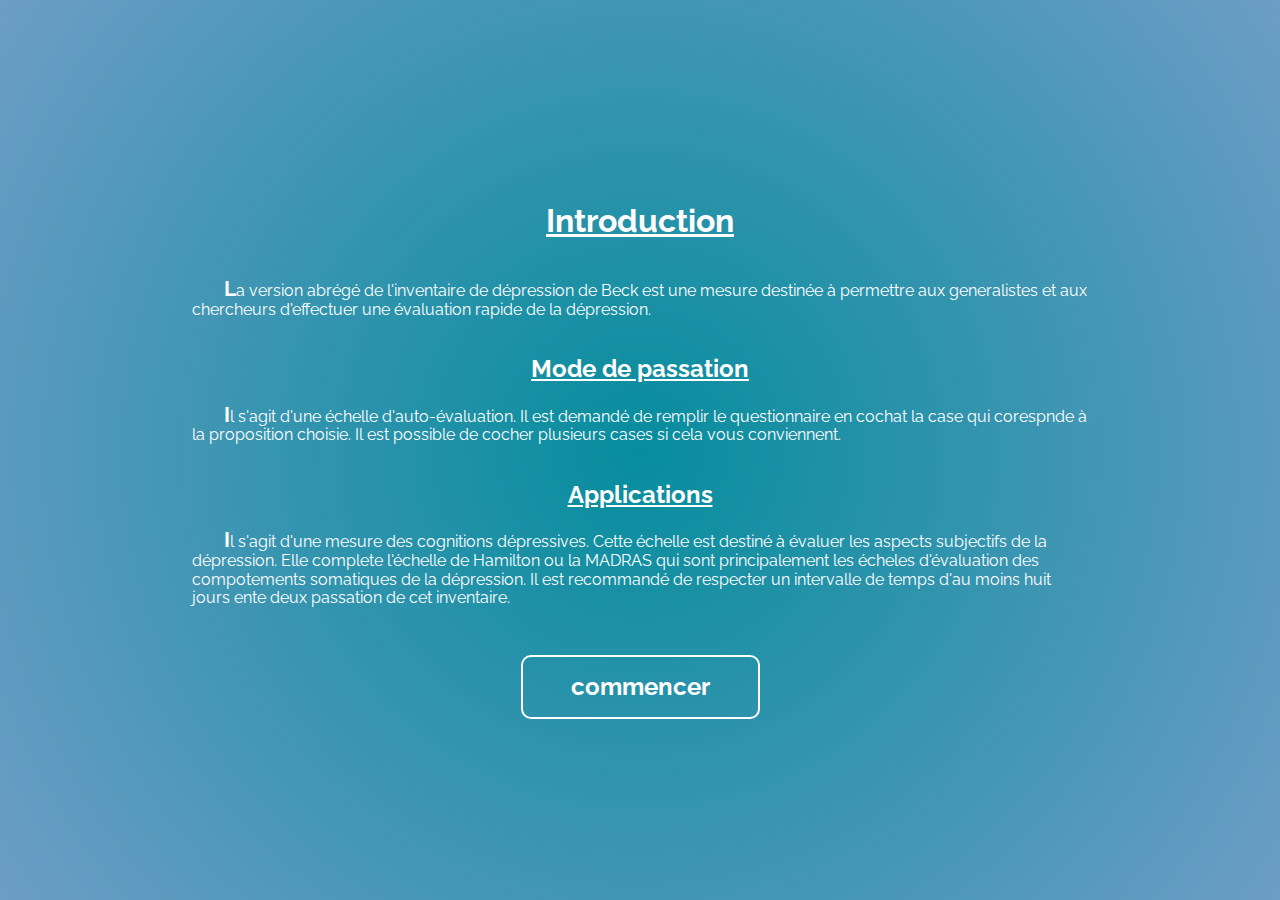
==== info.html @ 569c0119 "intoduction page" ====
<!DOCTYPE html>
<html lang="fr">

<head>
    <meta charset="UTF-8">
    <meta name="viewport" content="width=device-width, initial-scale=1.0">
    <meta http-equiv="X-UA-Compatible" content="ie=edge">
    <link rel="stylesheet" href="./css/normalize.css">
    <link rel="stylesheet" href="./css/styles.css">
    <title>Test Beck Informations</title>
</head>

<body>
    <div class="container">
        <main>
            <h1>Introduction</h1>
            <article class="info">
                <p>La version abrégé de l'inventaire de dépression de Beck est une mesure destinée à permettre aux generalistes et aux chercheurs d'effectuer une évaluation rapide de la dépression.</p>
            </article>
            <article class="info">
                <h2>Mode de passation</h2>
                <p>Il s'agit d'une échelle d'auto-évaluation. Il est demandé de remplir le questionnaire en cochat la case qui corespnde à la proposition choisie. Il est possible de cocher plusieurs cases si cela vous conviennent. </p>
            </article>
            <article class="info">
                <h2>
                    Applications
                </h2>
                <p>Il s'agit d'une mesure des cognitions dépressives. Cette échelle est destiné à évaluer les aspects subjectifs de la dépression. Elle complete l'échelle de Hamilton ou la MADRAS qui sont principalement les écheles d'évaluation des compotements
                    somatiques de la dépression. Il est recommandé de respecter un intervalle de temps d'au moins huit jours ente deux passation de cet inventaire.</p>
            </article>
            <div class="button">
                <a href="#">commencer</a>
            </div>
        </main>
    </div>
</body>

</html>
---- css/styles.css ----
/* fonts */

@font-face {
    font-family: 'Releway';
    src: url(./../fonts/Raleway/Raleway-VariableFont_wght.ttf);
    font-weight: normal;
    font-style: normal;
}

@font-face {
    font-family: 'Releway';
    src: url(./../fonts/Raleway2/Raleway-VariableFont_wght.ttf);
    font-weight: bold;
    font-style: normal;
}


/* general css */

* {
    box-sizing: border-box;
}

body {
    color: white;
    background: radial-gradient(circle, rgba(6, 141, 157, 1) 0%, rgba(109, 157, 197, 1) 100%);
    font-family: 'Releway', sans-serif;
}

.container {
    width: 90%;
    margin-left: auto;
    margin-right: auto;
}


/* index css */

main {
    display: flex;
    flex-direction: column;
    justify-content: center;
    justify-items: center;
    height: 100vh;
}

.name,
.button {
    text-align: center;
}

.name h1 {
    font-size: 2.5rem;
}

.button a {
    display: flex;
    flex-direction: column;
    justify-content: center;
    padding: 1rem;
    border: 2px solid white;
    border-radius: 10px;
    margin-top: 2rem;
    color: white;
    font-weight: 700;
    font-size: 1.5rem;
    text-decoration: none;
}

.button a:hover {
    background-color: #53599a;
}

footer {
    padding: 1 rem;
    text-align: center;
}


/* info.css */

h1,
h2 {
    text-align: center;
    text-decoration: underline;
}

.info p::first-letter {
    font-size: 130%;
    font-weight: bold;
    padding-left: 2rem;
}


/* responsif css */

@media only screen and (min-width: 768px) {
    .container {
        width: 70%;
    }
    .button {
        display: flex;
        justify-content: space-around;
        flex-direction: row;
    }
    .button a {
        padding-right: 3rem;
        padding-left: 3rem;
    }
}
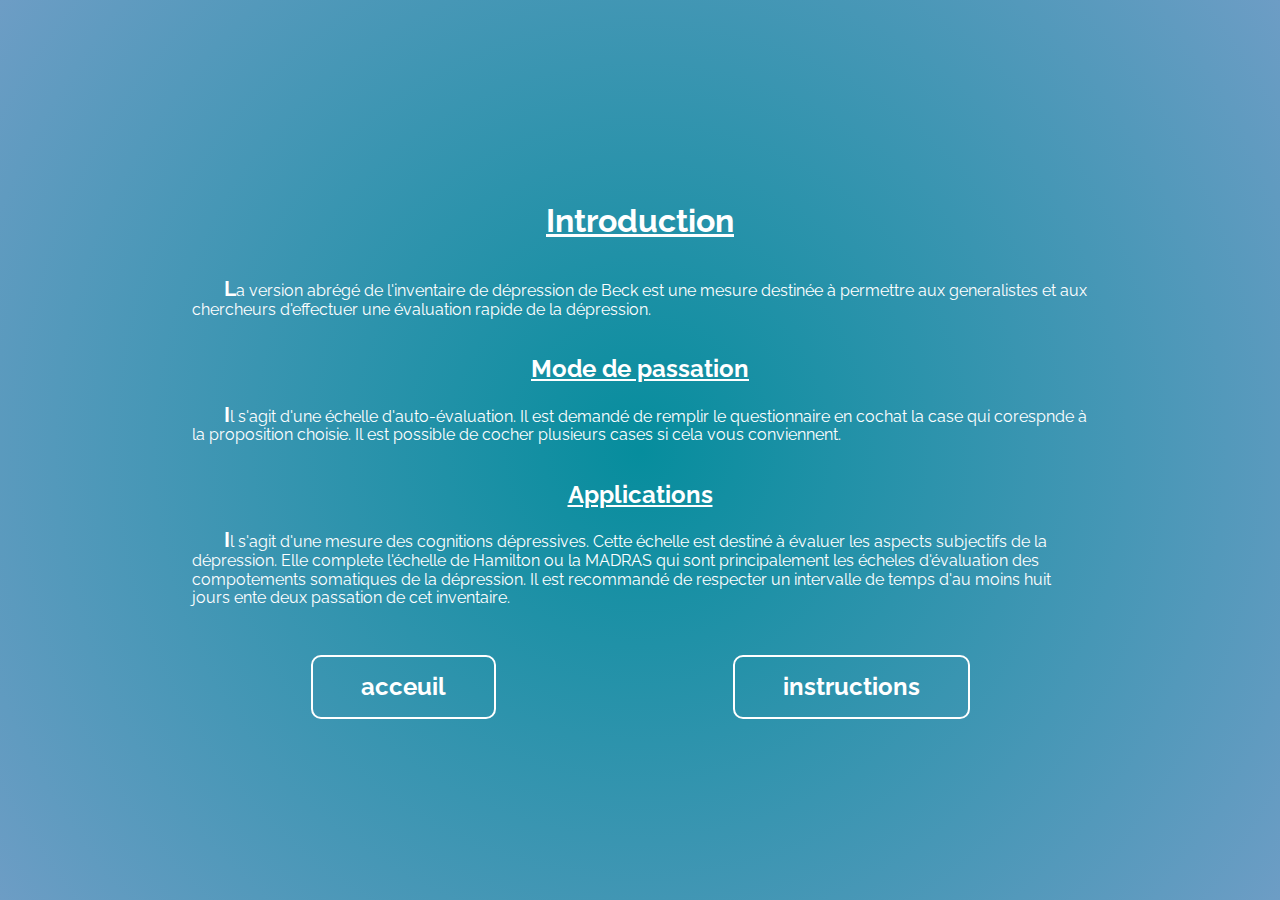
==== commit 4e803b4a: "instructions" ====
--- a/info.html
+++ b/info.html
@@ -29,7 +29,8 @@
                     somatiques de la dépression. Il est recommandé de respecter un intervalle de temps d'au moins huit jours ente deux passation de cet inventaire.</p>
             </article>
             <div class="button">
-                <a href="#">commencer</a>
+                <a href="./index.html">acceuil</a>
+                <a href="./instructions.html">instructions</a>
             </div>
         </main>
     </div>
--- a/css/styles.css
+++ b/css/styles.css
@@ -77,7 +77,7 @@
 }
 
 
-/* info.css */
+/* info, instrictions css */
 
 h1,
 h2 {
